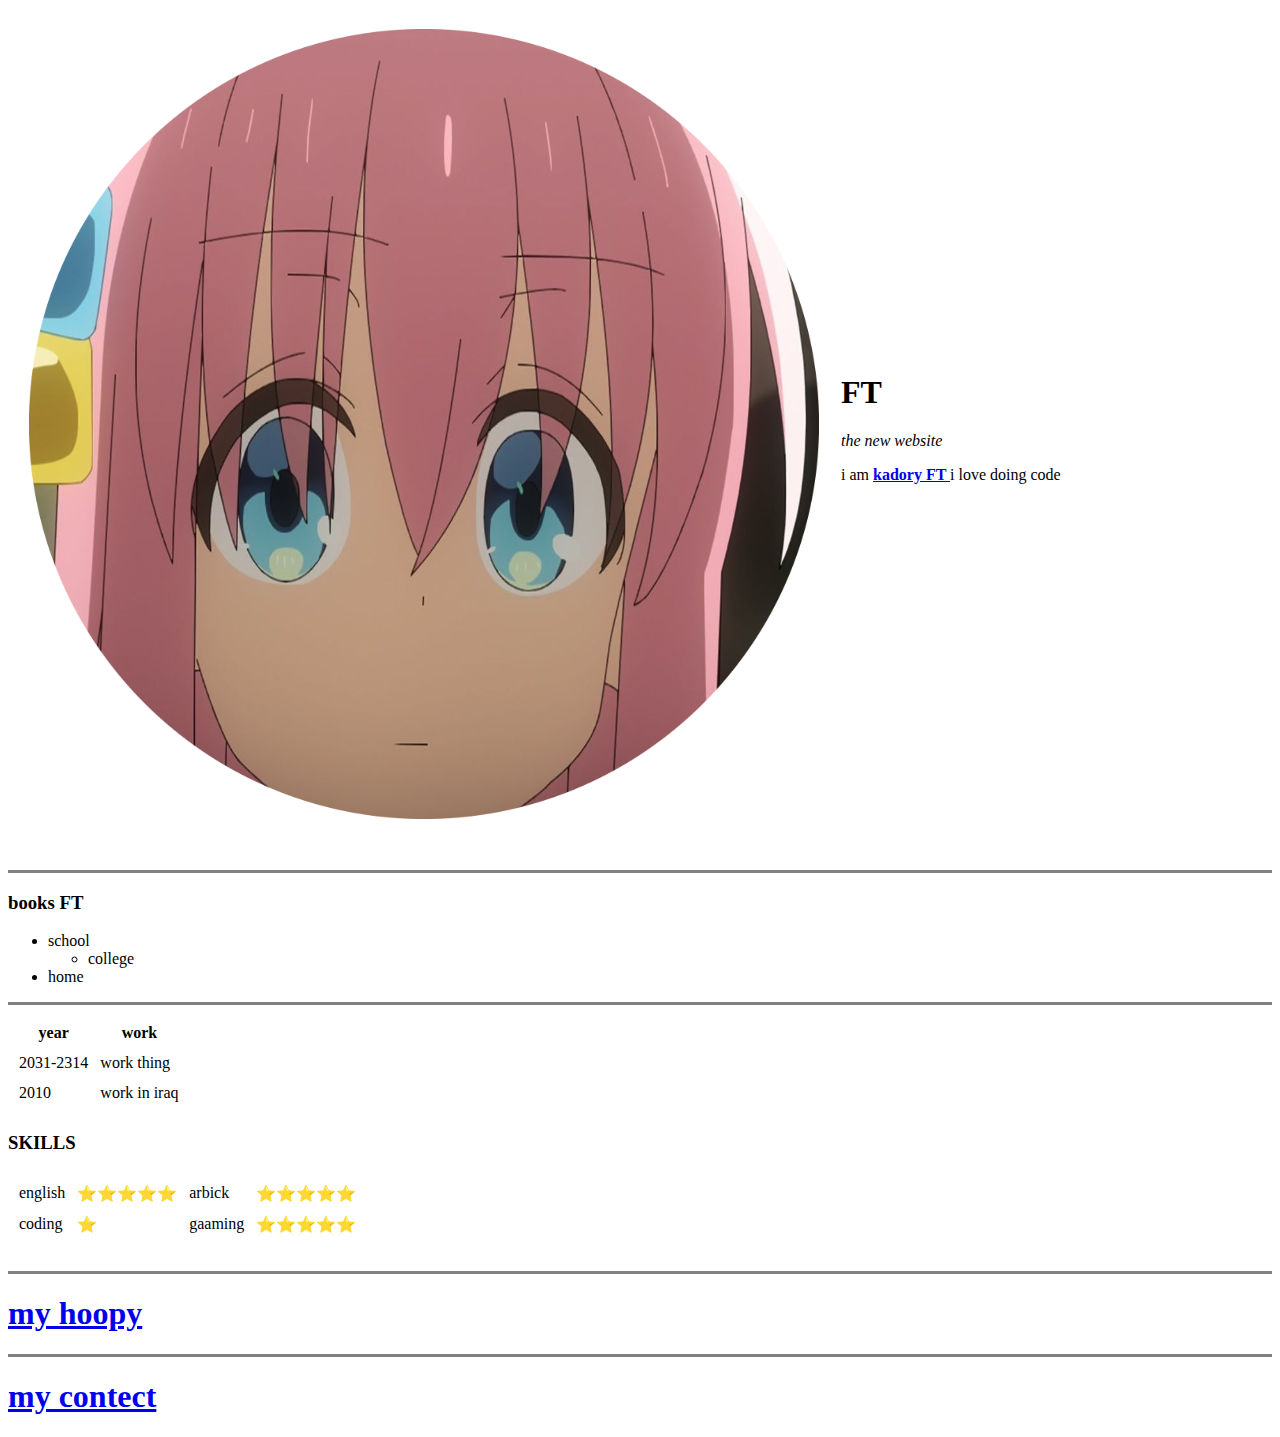
==== index.html @ a4e64572 "Rename FT2.html to index.html" ====
<!DOCTYPE html>
<html lang="en">
<head>
    <meta charset="UTF-8">
    
    <title>FT WEBSITE</title>
</head>
<body>
  <table cellspacing="20">
    <td><img src= "first.png" alt="cant fiding it pic"></td>
    <td> <strong><H1> FT </H1></strong><em><p>the new website</p></em><p>i am <strong><a href="https://www.twitch.tv/kadoryft"> kadory FT </a></strong> i love doing code </p></td>
  </table>
  
      
     <br>
     <hr size="3" noshade>
     <h3>books FT </h3>
     <ul>
        <li>school</li>
          <ul><li> college </li></ul>
        <li>home</li>
     </ul>
     <hr size="3" noshade>
     <table cellspacing="10">
            <thead>
        <tr>
          <th>year</th>
          <th>work</th>
        </tr>
       </thead>
      <tbody>
        <tr>
          <td>2031-2314</td>
          <td>work thing</td>
        </tr>
        <tr><td>2010</td>
          <td>work in iraq</td>
        </tr>
     </tbody>
    </table >
      <h3>SKILLS</h3>
      <table cellspacing="10">
      <tr>
        <td>english</td>
        <td>⭐⭐⭐⭐⭐</td>
        <td>arbick</td>
        <td>⭐⭐⭐⭐⭐</td>
      </tr>
      <tr>
        <td>coding</td>
        <td>⭐</td>
        <td>gaaming</td>
        <td>⭐⭐⭐⭐⭐</td>
      </tr>
    </table>
      <br>
     <hr size="3" noshade>
    </table>
     <h1><a href="CODING.HTML"> my hoopy</a></h1>
      <hr size="3" noshade>
      <h1><a href="my contect.html"> my contect </a></h1>
      
</body>
</html>
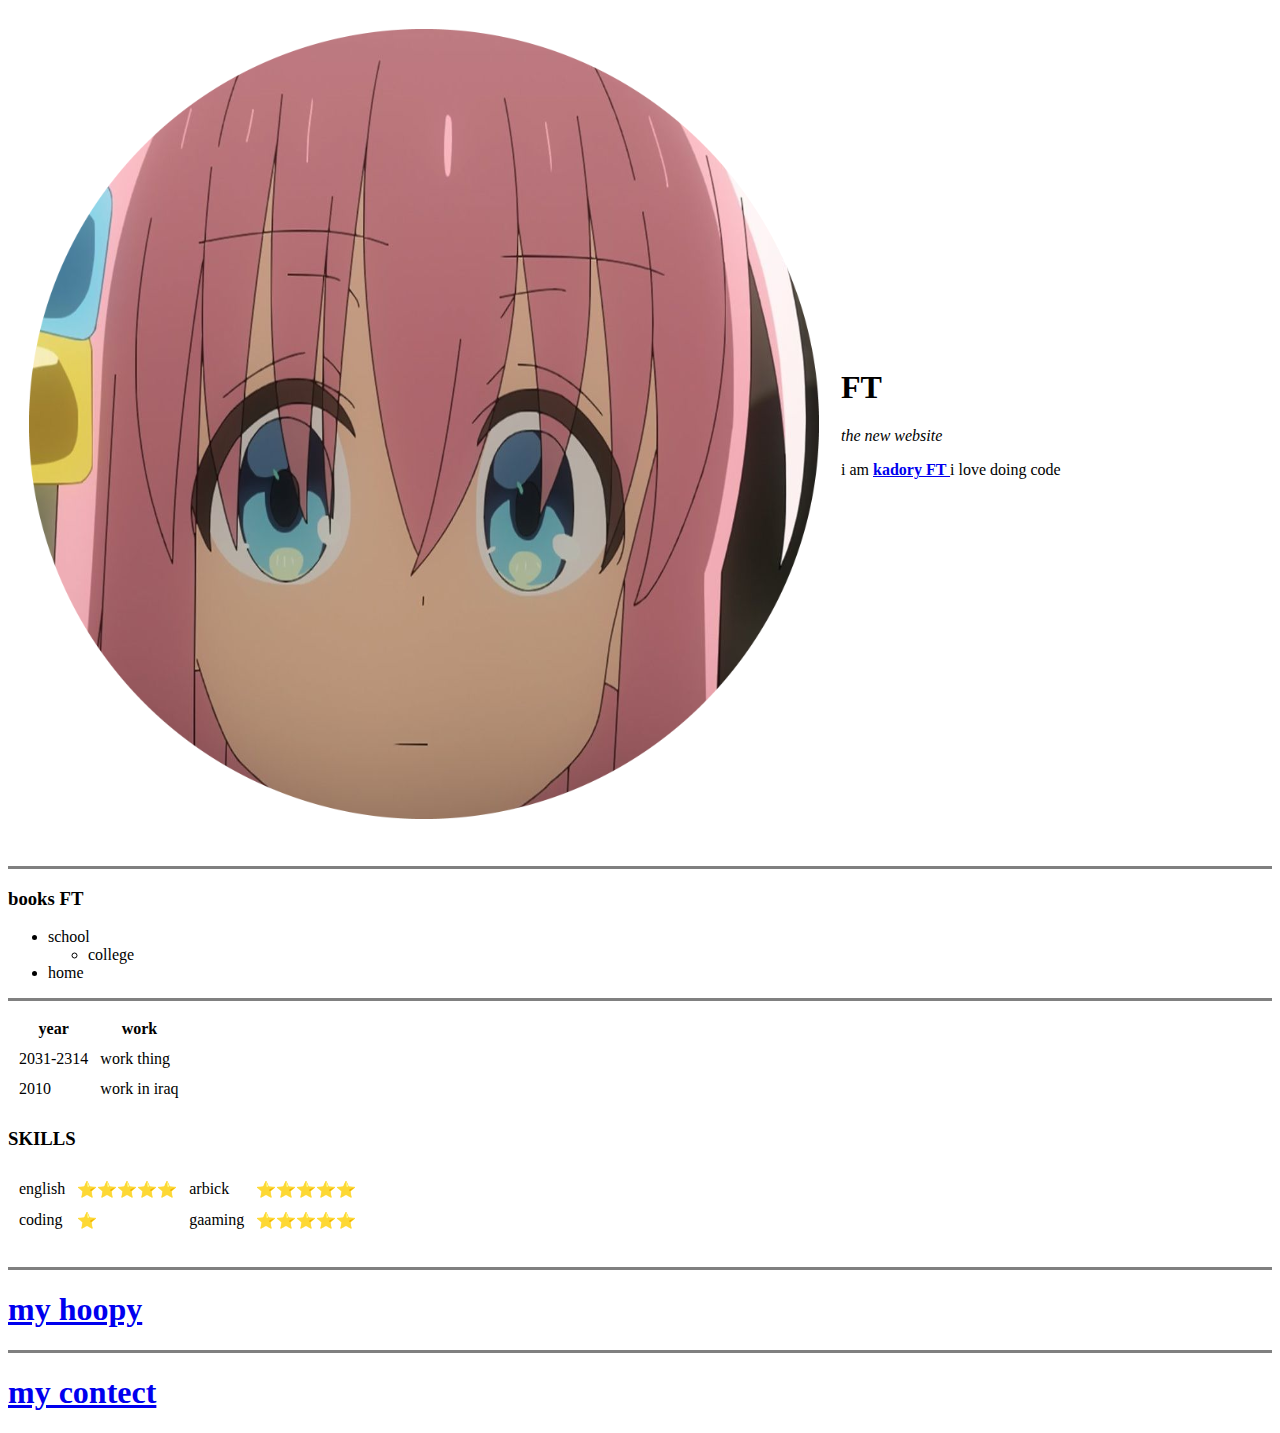
==== commit 80180460: "edting the code" ====
--- a/index.html
+++ b/index.html
@@ -1,4 +1,4 @@
-<!DOCTYPE html>
+
 <html lang="en">
 <head>
     <meta charset="UTF-8">
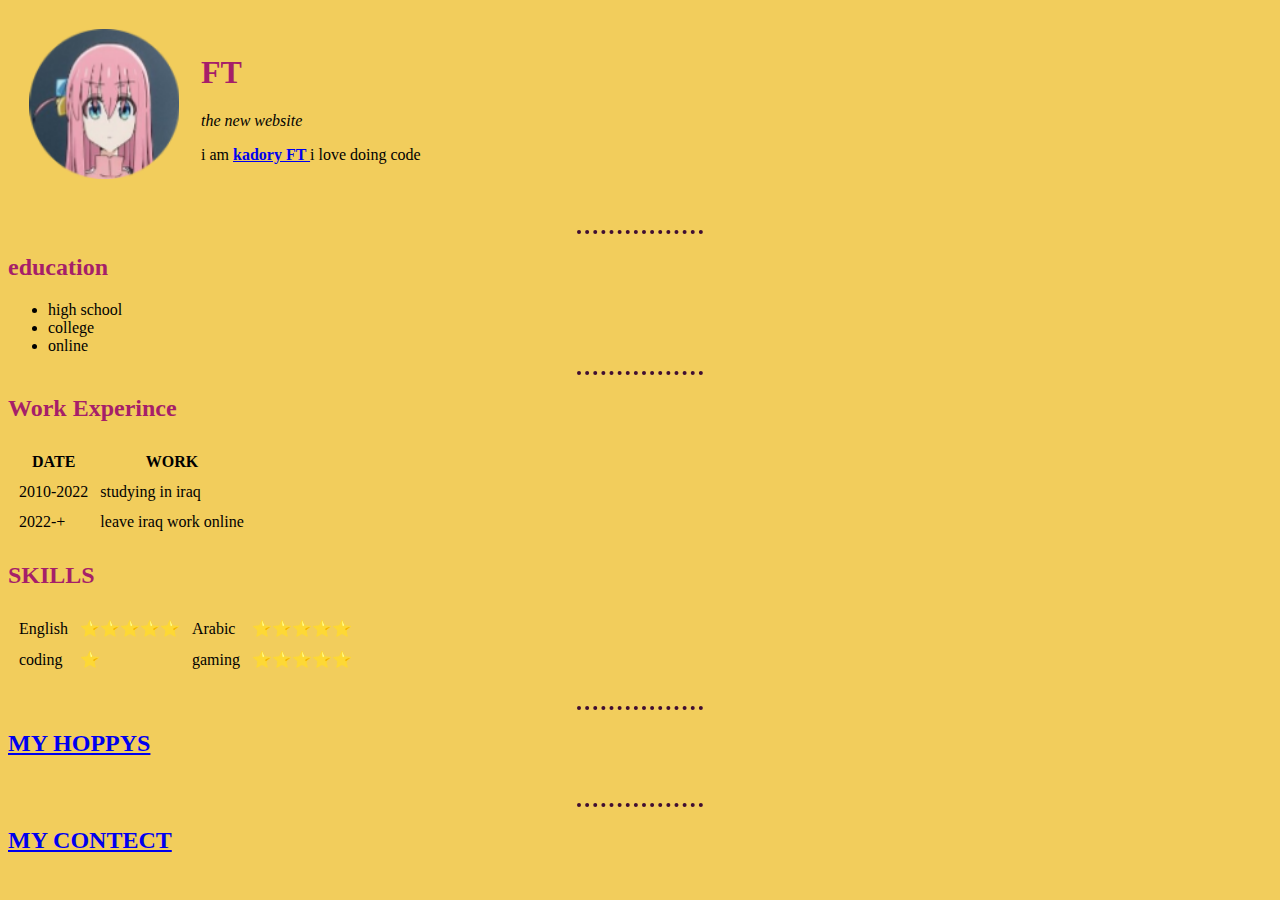
==== commit 120b4ff8: "up data" ====
--- a/index.html
+++ b/index.html
@@ -1,11 +1,11 @@
-
+<!DOCTYPE html>
 <html lang="en">
-<head>
-    <meta charset="UTF-8">
-    
+ <head>
+    <meta charset="UTF-8">    
     <title>FT WEBSITE</title>
-</head>
-<body>
+    <link rel="stylesheet" href="styles.css">
+ </head>
+ <body>
   <table cellspacing="20">
     <td><img src= "first.png" alt="cant fiding it pic"></td>
     <td> <strong><H1> FT </H1></strong><em><p>the new website</p></em><p>i am <strong><a href="https://www.twitch.tv/kadoryft"> kadory FT </a></strong> i love doing code </p></td>
@@ -13,52 +13,55 @@
   
       
      <br>
-     <hr size="3" noshade>
-     <h3>books FT </h3>
+     <hr>
+     <h2> education </h2>
      <ul>
-        <li>school</li>
-          <ul><li> college </li></ul>
-        <li>home</li>
+        <li>high school</li>
+        <li> college </li>
+        <li>online</li>
      </ul>
-     <hr size="3" noshade>
+     <hr >
+     <h2>Work Experince</h2>
      <table cellspacing="10">
-            <thead>
-        <tr>
-          <th>year</th>
-          <th>work</th>
+
+       <thead>
+         <tr>
+          <th>DATE</th>
+          <th>WORK</th>
         </tr>
        </thead>
       <tbody>
         <tr>
-          <td>2031-2314</td>
-          <td>work thing</td>
+          <td>2010-2022</td>
+          <td>studying in iraq</td>
         </tr>
-        <tr><td>2010</td>
-          <td>work in iraq</td>
+        <tr><td>2022-+</td>
+          <td>leave iraq work online</td>
         </tr>
      </tbody>
     </table >
-      <h3>SKILLS</h3>
+      <h2>SKILLS</h2>
       <table cellspacing="10">
       <tr>
-        <td>english</td>
+        <td>English</td>
         <td>⭐⭐⭐⭐⭐</td>
-        <td>arbick</td>
+        <td>Arabic</td>
         <td>⭐⭐⭐⭐⭐</td>
       </tr>
       <tr>
         <td>coding</td>
         <td>⭐</td>
-        <td>gaaming</td>
+        <td>gaming</td>
         <td>⭐⭐⭐⭐⭐</td>
       </tr>
     </table>
+    <br>
+    <hr>
+     <h2><a href="CODING.html">MY HOPPYS</a></h2>
       <br>
-     <hr size="3" noshade>
-    </table>
-     <h1><a href="CODING.HTML"> my hoopy</a></h1>
-      <hr size="3" noshade>
-      <h1><a href="my contect.html"> my contect </a></h1>
+      <hr>
       
-</body>
-</html>
+      <h2><a href="my contect.html">MY CONTECT </a></h2>
+      
+ </body>
+</html>--- a/styles.css
+++ b/styles.css
@@ -0,0 +1,28 @@
+ /*************************************TAG SELECTORES****************************/
+ 
+  body{
+    background-color: #F2CD5C;}
+  hr{
+    border-color: #400E32;
+    border-style: dotted none none;
+    border-width: 4px;
+    width: 10%;} 
+  img {width: 150px;}
+  h1 {color:#A61F69;}
+  h2 {color:#A61F69;}
+  h3 {color:#A61F69;}
+
+  /*************************************CLASS SELECTORES****************************/
+/*
+. what we name the class { 
+  backround-color: green;
+}
+*/
+
+
+
+  /*************************************ID SELECTORES****************************/
+  /*
+  # what we name the id {
+    backround-color: green;
+  }